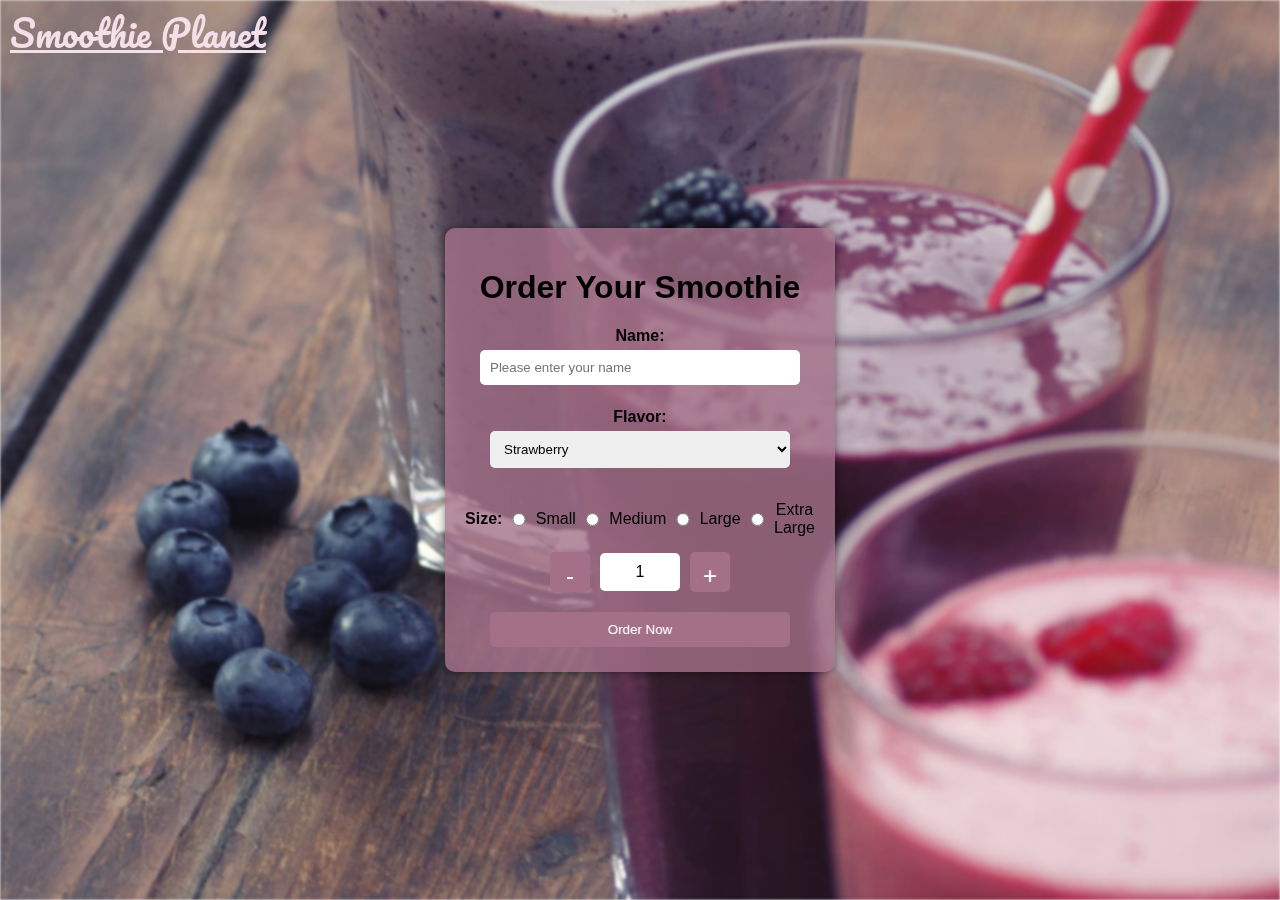
==== index.html @ d06fdf1b "Update and rename Index.html to index.html" ====
<!DOCTYPE html>
<html lang="en">
<head>
    <meta charset="UTF-8">
    <meta name="viewport" content="width=device-width, initial-scale=1.0">
    <title>Smoothie Order Form</title>
    <link rel="stylesheet" href="style.css">
    <link href="https://fonts.googleapis.com/css2?family=Pacifico&display=swap" rel="stylesheet">
</head>
<body>
    <div class="logo"> <p><u> Smoothie Planet </u> </p> </div>
    <div class="bg-image"></div>
    <div class="content">
        <h1>Order Your Smoothie</h1>
        <form id="orderForm">
            <label for="name"><b>Name:</b></label>
            
            <input type="text" id="name" placeholder="Please enter your name" name="name" required><br><br>
    
            <label for="flavor"> <b>Flavor:</b></label>
            <select id="flavor" name="flavor">
                <option value="Strawberry">Strawberry</option>
                <option value="Banana">Banana</option>
                <option value="Mango">Mango</option>
                <option value="Mixed Berry">Mixed Berry</option>
            </select><br><br>

            <div class="size">
            <label for="size"> <b> Size: </b></label><br>
            <input type="radio" id="small" name="size" value="Small" required>
            <label for="small">Small</label><br>
            <input type="radio" id="medium" name="size" value="Medium">
            <label for="medium">Medium</label><br>
            <input type="radio" id="large" name="size" value="Large">
            <label for="large">Large</label><br>
            <input type="radio" id="extraLarge" name="size" value="Extra Large">
            <label for="extraLarge">Extra Large</label><br><br>
        </div>
            <div class="quantity-container">
                <button type="button" id="decrement">-</button>
                <input type="text" id="quantity" value="1" readonly>
                <button type="button" id="increment">+</button>
            </div>
            <button type="submit">Order Now</button>
        </form>

        <script src="/script.js"></script>
    
</body>
</html>
---- style.css ----
body, html {
    height: 100%;
    margin: 0;
    font-family: Arial, sans-serif;
    display: flex;
    justify-content: center;
    align-items: center;
}
.logo{
        position: absolute;
        top: -5%;
        left: 0;
        font-family: 'Pacifico', cursive;
        font-size: 36px;
        color:  rgb(245, 224, 234);
        padding: 10px; 
    
}
   
.bg-image {
    background-image: url('./images/Image1.jpg'); 
    height: 100%; 
    width: 100%;
    position: fixed;
    top: 0;
    left: 0;
    background-position: center;
    background-size: cover;
    background-repeat: no-repeat;
    filter: blur(1px); 
    z-index: -1;
}

.content {
    background: rgba(164, 112, 136, 0.8); 
    padding: 20px;
    border-radius: 10px;
    box-shadow: 0 0 10px rgba(0, 0, 0, 0.5);
    text-align: center;
    z-index: 1;
}

input, button, select {
    padding: 10px;
    margin: 5px;
    border: none;
    border-radius: 5px;
    width: 100%;
    max-width: 300px;
}

.size
{

    display: flex;
    justify-content: center;
    align-items: center;
    margin: 10px 0;
}

.quantity-container {
    display: flex;
    justify-content: center;
    align-items: center;
    margin: 10px 0;
}

.quantity-container button {
    width: 40px;
    height: 40px;
    font-size: 1.5em;
}

#quantity {
    width: 60px;
    text-align: center;
    font-size: 1em;
}

button {
    background-color: #A47088;
    color: white;
    cursor: pointer;
}

#output {
    margin-top: 20px;
    font-size: 1.2em;
    color: #333;
}
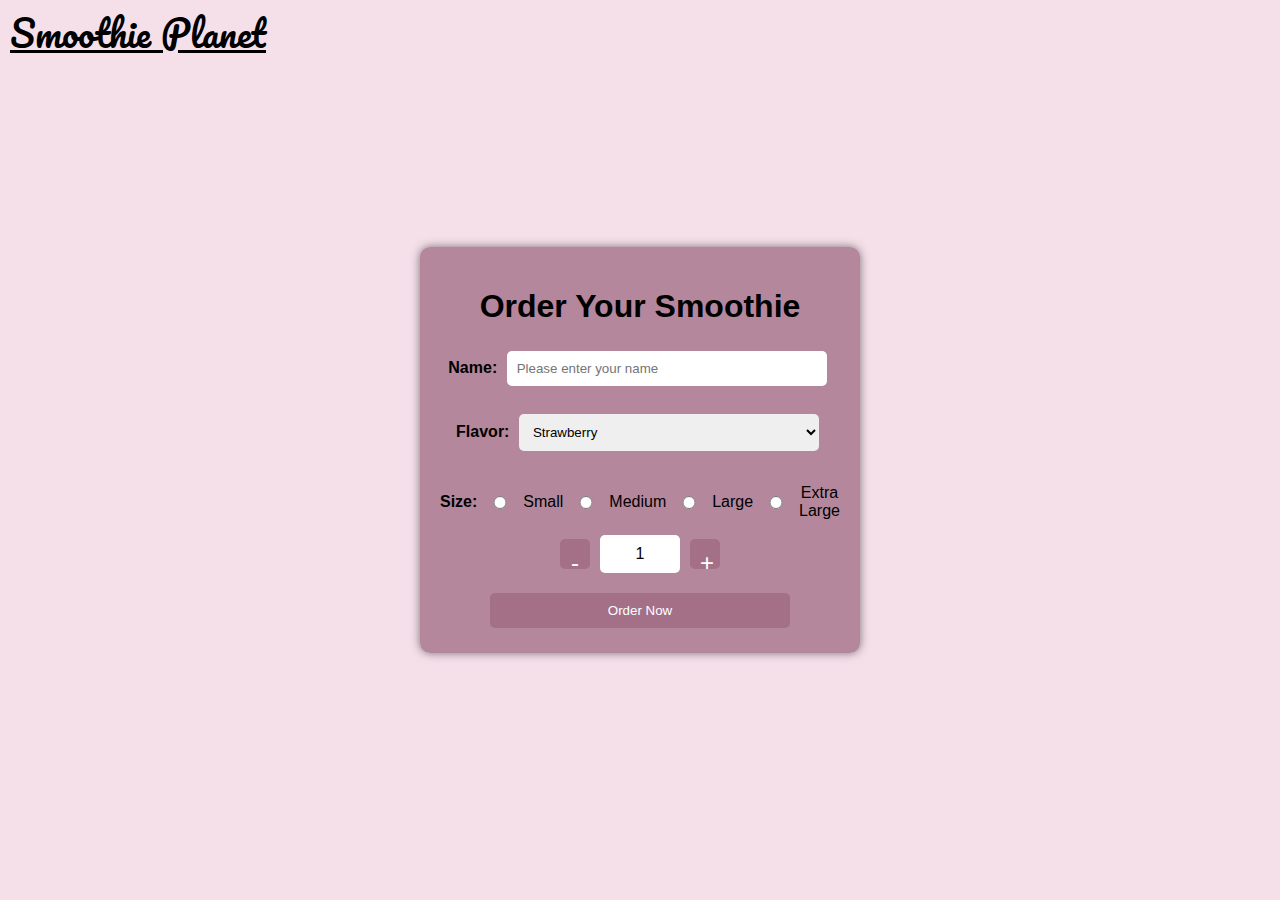
==== commit 824ee292: "Update index.html" ====
--- a/index.html
+++ b/index.html
@@ -6,46 +6,83 @@
     <title>Smoothie Order Form</title>
     <link rel="stylesheet" href="style.css">
     <link href="https://fonts.googleapis.com/css2?family=Pacifico&display=swap" rel="stylesheet">
+    <style>
+        body {
+            background-color: #F5E0EA;
+        }
+        .content {
+            height: fit-content;
+            width: 400px;
+            margin: auto;
+        }
+        .logo p {
+            color: black;
+        }
+        .quantity-container {
+            display: flex;
+            align-items: center;
+        }
+        .quantity-container button {
+            width: 30px;
+            height: 30px;
+        }
+        .quantity-container input {
+            width: 50px;
+            text-align: center;
+        }
+        .hidden {
+            display: none;
+        }
+    </style>
 </head>
 <body>
-    <div class="logo"> <p><u> Smoothie Planet </u> </p> </div>
-    <div class="bg-image"></div>
+    <div class="logo"> <p><u> Smoothie Planet </u></p> </div>
     <div class="content">
-        <h1>Order Your Smoothie</h1>
-        <form id="orderForm">
-            <label for="name"><b>Name:</b></label>
-            
-            <input type="text" id="name" placeholder="Please enter your name" name="name" required><br><br>
-    
-            <label for="flavor"> <b>Flavor:</b></label>
-            <select id="flavor" name="flavor">
-                <option value="Strawberry">Strawberry</option>
-                <option value="Banana">Banana</option>
-                <option value="Mango">Mango</option>
-                <option value="Mixed Berry">Mixed Berry</option>
-            </select><br><br>
+        <div id="orderSection">
+            <h1>Order Your Smoothie</h1>
+            <form id="orderForm">
+                <label for="name"><b>Name:</b></label>
+                <input type="text" id="name" placeholder="Please enter your name" name="name" required><br><br>
+        
+                <label for="flavor"> <b>Flavor:</b></label>
+                <select id="flavor" name="flavor">
+                    <option value="Strawberry">Strawberry</option>
+                    <option value="Banana">Banana</option>
+                    <option value="Mango">Mango</option>
+                    <option value="Mixed Berry">Mixed Berry</option>
+                </select><br><br>
 
-            <div class="size">
-            <label for="size"> <b> Size: </b></label><br>
-            <input type="radio" id="small" name="size" value="Small" required>
-            <label for="small">Small</label><br>
-            <input type="radio" id="medium" name="size" value="Medium">
-            <label for="medium">Medium</label><br>
-            <input type="radio" id="large" name="size" value="Large">
-            <label for="large">Large</label><br>
-            <input type="radio" id="extraLarge" name="size" value="Extra Large">
-            <label for="extraLarge">Extra Large</label><br><br>
+                <div class="size">
+                    <label for="size"> <b> Size: </b></label><br>
+                    <input type="radio" id="small" name="size" value="Small" required>
+                    <label for="small">Small</label><br>
+                    <input type="radio" id="medium" name="size" value="Medium">
+                    <label for="medium">Medium</label><br>
+                    <input type="radio" id="large" name="size" value="Large">
+                    <label for="large">Large</label><br>
+                    <input type="radio" id="extraLarge" name="size" value="Extra Large">
+                    <label for="extraLarge">Extra Large</label><br><br>
+                </div>
+                
+                <div class="quantity-container">
+                    <button type="button" id="decrement">-</button>
+                    <input type="text" id="quantity" value="1" readonly>
+                    <button type="button" id="increment">+</button>
+                </div>
+                
+                <button type="submit">Order Now</button>
+            </form>
         </div>
-            <div class="quantity-container">
-                <button type="button" id="decrement">-</button>
-                <input type="text" id="quantity" value="1" readonly>
-                <button type="button" id="increment">+</button>
-            </div>
-            <button type="submit">Order Now</button>
-        </form>
+        
+        <div id="thankYouSection" class="hidden">
+            <h1>Thank You for Your Order With <i>Smoothie Planet!</i></h1>
+            <p>You Can Collect Your Order Anytime at Any Location of <u><i><b>Smoothie Planet.</b></i></u></p>
+            <p>Please Present The Order Summary as Listed Below While Collecting Your Order.</p>
+            <p id="orderSummary"></p>
+            <button id="backToOrder">Back to Order Form</button>
+        </div>
+    </div>
 
-        <script src="/script.js"></script>
-    
+    <script src="script.js"></script>
 </body>
 </html>
- 
